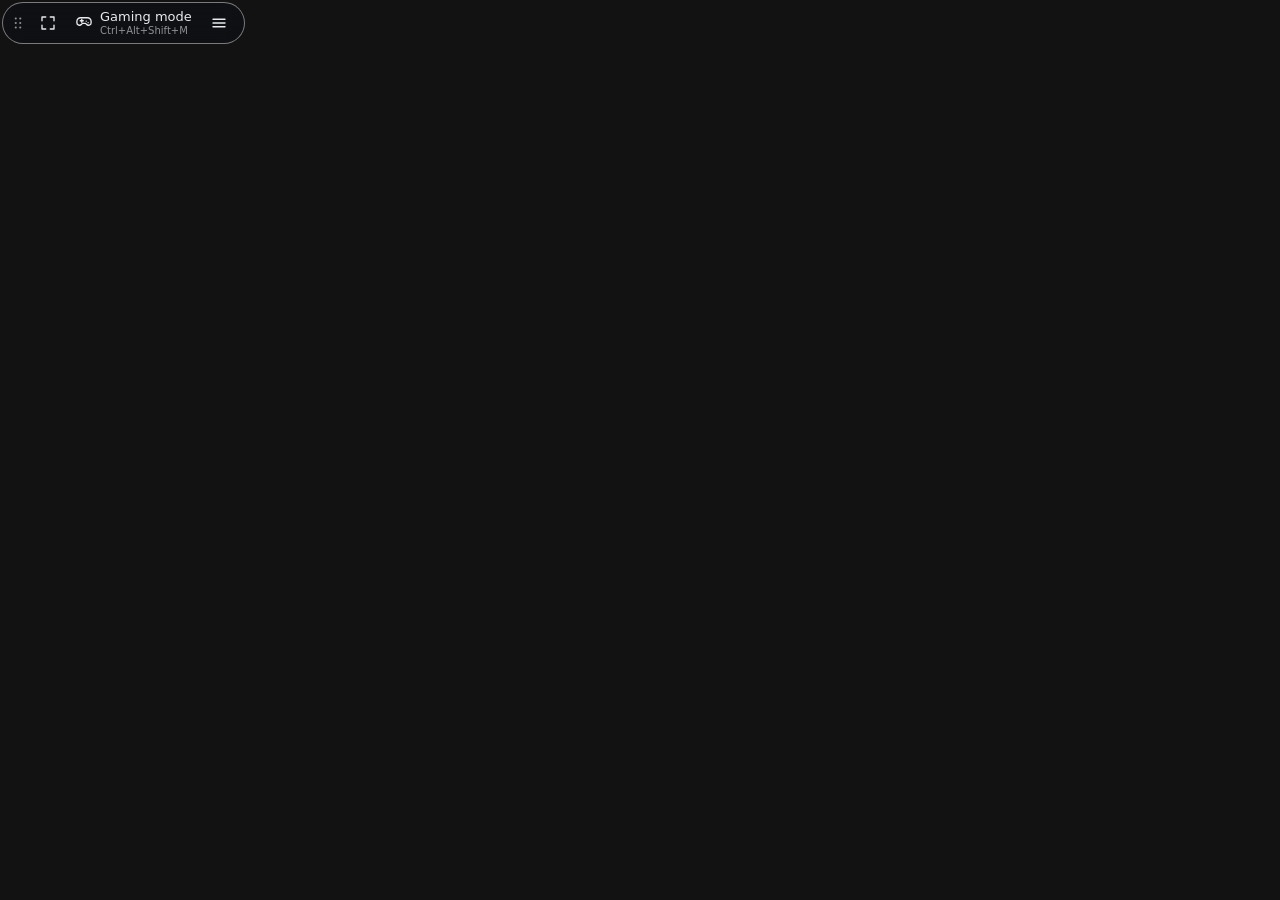
==== app/ui/toolbar.html @ 04dacd25 "Rust/Tauri app (WIP): core port, dark launcher UI, toolbar process, tsnet network helper" ====
<!doctype html>
<html lang="en">
<head>
<meta charset="utf-8">
<meta name="viewport" content="width=device-width, initial-scale=1">
<title>Solinear toolbar</title>
<style>
  :root { color-scheme: dark; --ink: #e8eaef; --dim: #e8eaef99; --accent: #6c8cff; font: 13px/1.35 "Segoe UI Variable", "Segoe UI", system-ui, -apple-system, sans-serif; }
  * { box-sizing: border-box; margin: 0; }
  html, body { background: transparent !important; overflow: hidden; color: var(--ink); user-select: none; -webkit-user-select: none; }
  svg { width: 18px; height: 18px; flex: none; fill: none; stroke: currentColor; stroke-width: 1.8; stroke-linecap: round; stroke-linejoin: round; }
  button { font: inherit; color: inherit; background: none; border: 0; cursor: pointer; }
  button:focus-visible { outline: 2px solid var(--accent); outline-offset: -2px; }
  [hidden] { display: none !important; }
  #wrap { display: inline-flex; flex-direction: column; align-items: flex-start; gap: 6px; padding: 2px; }
  #pill { display: flex; align-items: center; gap: 2px; height: 42px; padding: 0 8px 0 4px; border-radius: 21px; background: rgba(14, 16, 20, .55); border: 1px solid rgba(255, 255, 255, .45); backdrop-filter: blur(10px); }
  #grip { width: 22px; height: 34px; display: grid; place-items: center; color: var(--dim); cursor: grab; }
  #grip svg, #grip use { pointer-events: none; }
  .tb { display: flex; align-items: center; gap: 7px; height: 34px; padding: 0 8px; border-radius: 9px; }
  .tb:hover { background: rgba(255, 255, 255, .13); }
  .tb[aria-pressed="true"], .tb[aria-expanded="true"] { background: rgba(108, 140, 255, .38); }
  .game { text-align: left; line-height: 1.1; }
  .game small { display: block; font-size: 10px; color: var(--dim); }
  #panel { width: 270px; max-height: 420px; overflow-y: auto; padding: 6px; border-radius: 12px; background: rgba(14, 16, 20, .82); border: 1px solid rgba(255, 255, 255, .35); backdrop-filter: blur(14px); box-shadow: 0 8px 28px rgba(0, 0, 0, .5); }
  .it { display: flex; align-items: center; gap: 8px; width: 100%; padding: 7px 10px; border-radius: 7px; text-align: left; }
  .it:hover, .it:focus-visible { background: rgba(255, 255, 255, .15); }
  .it .lab { flex: 1; }
  .it .hint { color: var(--dim); font-size: 12px; }
  .it .ck { width: 14px; height: 14px; }
  .it:disabled { color: var(--dim); cursor: default; background: none; }
  .back { color: var(--dim); font-weight: 600; }
  .sep { height: 1px; background: rgba(255, 255, 255, .2); margin: 5px 6px; }
  .note { padding: 6px 10px; color: var(--dim); font-size: 12px; }
  .ask { padding: 8px 10px; font-size: 14px; }
  .btns { display: flex; gap: 8px; padding: 6px 10px 8px; }
  .btns button { flex: 1; padding: 8px; border-radius: 8px; background: rgba(255, 255, 255, .14); }
  .btns button.danger { background: #d9534f; color: #fff; font-weight: 600; }
  @media (prefers-reduced-motion: no-preference) { #panel { animation: pop .12s ease-out; } @keyframes pop { from { opacity: 0; transform: translateY(-4px); } } }
</style>
</head>
<body>
<svg width="0" height="0" style="position:absolute" aria-hidden="true">
  <symbol id="grip" viewBox="0 0 24 24"><g fill="currentColor" stroke="none"><circle cx="9" cy="6" r="1.4"/><circle cx="15" cy="6" r="1.4"/><circle cx="9" cy="12" r="1.4"/><circle cx="15" cy="12" r="1.4"/><circle cx="9" cy="18" r="1.4"/><circle cx="15" cy="18" r="1.4"/></g></symbol>
  <symbol id="full" viewBox="0 0 24 24"><path d="M4 9V4h5M15 4h5v5M20 15v5h-5M9 20H4v-5"/></symbol>
  <symbol id="menu" viewBox="0 0 24 24"><path d="M4 7h16M4 12h16M4 17h16"/></symbol>
  <symbol id="pad" viewBox="0 0 24 24"><path d="M7 9h4M9 7v4M15 9.5h.01M17.5 11.5h.01"/><path d="M7.5 5h9a5 5 0 0 1 5 5v1.5a3.5 3.5 0 0 1-6.2 2.2L14 12.5h-4l-1.3 1.2A3.5 3.5 0 0 1 2.5 11.5V10a5 5 0 0 1 5-5z"/></symbol>
  <symbol id="chev" viewBox="0 0 24 24"><path d="M9 6l6 6-6 6"/></symbol>
  <symbol id="back" viewBox="0 0 24 24"><path d="M15 6l-6 6 6 6"/></symbol>
  <symbol id="check" viewBox="0 0 24 24"><path d="M5 12.5l4.5 4.5L19 7.5"/></symbol>
</svg>
<div id="wrap">
  <div id="pill" data-tauri-drag-region>
    <div id="grip" data-tauri-drag-region title="Drag to move"><svg><use href="#grip"/></svg></div>
    <button class="tb" id="fullBtn"><svg><use href="#full"/></svg></button>
    <button class="tb game" id="gameBtn" aria-pressed="false"><svg><use href="#pad"/></svg><span>Gaming mode<small id="gameKey"></small></span></button>
    <button class="tb" id="menuBtn" aria-label="Menu" aria-haspopup="menu" aria-expanded="false" title="Menu"><svg><use href="#menu"/></svg></button>
  </div>
  <div id="panel" role="menu" hidden></div>
</div>
<script>if (!window.__TAURI__) document.write('<script src="mock.js"><\/script>');</script>
<script src="toolbar.js"></script>
</body>
</html>
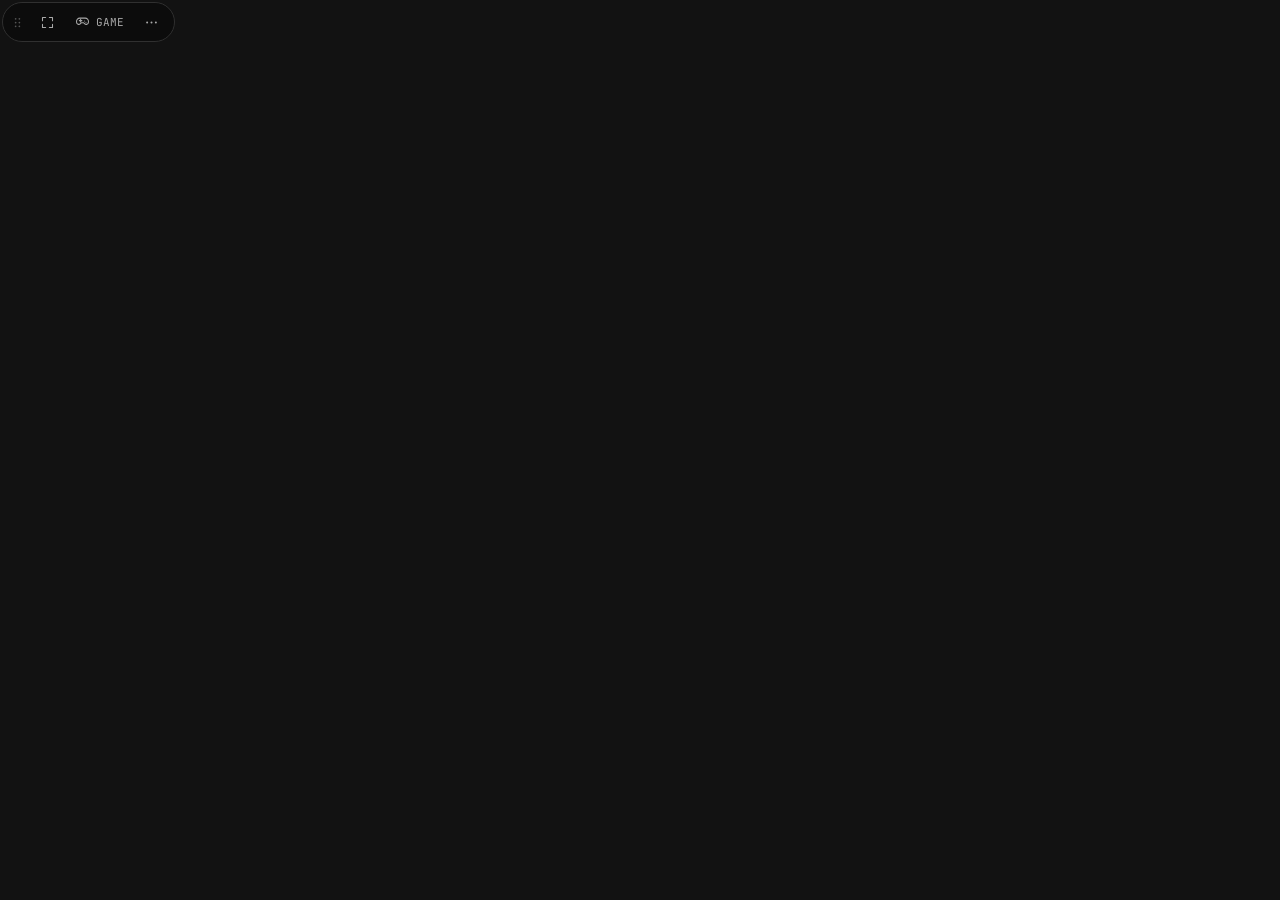
==== commit a06bf723: "Rust app: monochrome launcher redesign and two-screens app icon Sidebar (Devices / This PC / Setting" ====
--- a/app/ui/toolbar.html
+++ b/app/ui/toolbar.html
@@ -5,44 +5,49 @@
 <meta name="viewport" content="width=device-width, initial-scale=1">
 <title>Solinear toolbar</title>
 <style>
-  :root { color-scheme: dark; --ink: #e8eaef; --dim: #e8eaef99; --accent: #6c8cff; font: 13px/1.35 "Segoe UI Variable", "Segoe UI", system-ui, -apple-system, sans-serif; }
+  :root { color-scheme: dark; --ink: #f2f2f2; --dim: #777; --red: #d71921; font: 12px/1.35 "JetBrains Mono", ui-monospace, Consolas, monospace; }
   * { box-sizing: border-box; margin: 0; }
   html, body { background: transparent !important; overflow: hidden; color: var(--ink); user-select: none; -webkit-user-select: none; }
-  svg { width: 18px; height: 18px; flex: none; fill: none; stroke: currentColor; stroke-width: 1.8; stroke-linecap: round; stroke-linejoin: round; }
+  svg { width: 15px; height: 15px; flex: none; fill: none; stroke: currentColor; stroke-width: 1.7; stroke-linecap: round; stroke-linejoin: round; }
   button { font: inherit; color: inherit; background: none; border: 0; cursor: pointer; }
-  button:focus-visible { outline: 2px solid var(--accent); outline-offset: -2px; }
+  button:focus-visible { outline: 1px solid var(--ink); outline-offset: -1px; }
   [hidden] { display: none !important; }
   #wrap { display: inline-flex; flex-direction: column; align-items: flex-start; gap: 6px; padding: 2px; }
-  #pill { display: flex; align-items: center; gap: 2px; height: 42px; padding: 0 8px 0 4px; border-radius: 21px; background: rgba(14, 16, 20, .55); border: 1px solid rgba(255, 255, 255, .45); backdrop-filter: blur(10px); }
-  #grip { width: 22px; height: 34px; display: grid; place-items: center; color: var(--dim); cursor: grab; }
+  #pill { display: flex; align-items: center; gap: 2px; height: 40px; padding: 0 6px 0 2px; border-radius: 999px; background: rgba(12, 12, 12, .94); border: 1px solid #303030; backdrop-filter: blur(10px); }
+  #grip { width: 24px; height: 32px; display: grid; place-items: center; color: #555; cursor: grab; }
+  #grip:hover { color: var(--ink); }
   #grip svg, #grip use { pointer-events: none; }
-  .tb { display: flex; align-items: center; gap: 7px; height: 34px; padding: 0 8px; border-radius: 9px; }
-  .tb:hover { background: rgba(255, 255, 255, .13); }
-  .tb[aria-pressed="true"], .tb[aria-expanded="true"] { background: rgba(108, 140, 255, .38); }
-  .game { text-align: left; line-height: 1.1; }
-  .game small { display: block; font-size: 10px; color: var(--dim); }
-  #panel { width: 270px; max-height: 420px; overflow-y: auto; padding: 6px; border-radius: 12px; background: rgba(14, 16, 20, .82); border: 1px solid rgba(255, 255, 255, .35); backdrop-filter: blur(14px); box-shadow: 0 8px 28px rgba(0, 0, 0, .5); }
-  .it { display: flex; align-items: center; gap: 8px; width: 100%; padding: 7px 10px; border-radius: 7px; text-align: left; }
-  .it:hover, .it:focus-visible { background: rgba(255, 255, 255, .15); }
+  #screens { display: flex; padding: 2px; margin-right: 2px; border: 1px solid #242424; border-radius: 999px; background: #050505; }
+  #screens button { padding: 3px 10px; border-radius: 999px; color: var(--dim); font-size: 11px; }
+  #screens button:hover { color: #fff; }
+  #screens button[aria-pressed="true"] { background: var(--ink); color: #050505; }
+  .tb { display: flex; align-items: center; gap: 6px; height: 30px; padding: 0 9px; border-radius: 999px; color: #aaa; font-size: 11px; }
+  .tb:hover { color: #fff; background: #1a1a1a; }
+  .tb[aria-pressed="true"], .tb[aria-expanded="true"] { background: var(--ink); color: #050505; }
+  #panel { width: 260px; max-height: 420px; overflow-y: auto; padding: 6px; border-radius: 2px; background: rgba(12, 12, 12, .97); border: 1px solid #2a2a2a; box-shadow: 0 12px 32px rgba(0, 0, 0, .6); }
+  .it { display: flex; align-items: center; gap: 8px; width: 100%; padding: 7px 10px; text-align: left; color: #ccc; }
+  .it:hover, .it:focus-visible { background: #181818; color: #fff; }
   .it .lab { flex: 1; }
-  .it .hint { color: var(--dim); font-size: 12px; }
-  .it .ck { width: 14px; height: 14px; }
-  .it:disabled { color: var(--dim); cursor: default; background: none; }
-  .back { color: var(--dim); font-weight: 600; }
-  .sep { height: 1px; background: rgba(255, 255, 255, .2); margin: 5px 6px; }
-  .note { padding: 6px 10px; color: var(--dim); font-size: 12px; }
-  .ask { padding: 8px 10px; font-size: 14px; }
-  .btns { display: flex; gap: 8px; padding: 6px 10px 8px; }
-  .btns button { flex: 1; padding: 8px; border-radius: 8px; background: rgba(255, 255, 255, .14); }
-  .btns button.danger { background: #d9534f; color: #fff; font-weight: 600; }
+  .it .hint { color: #555; font-size: 10px; }
+  .it .ck { width: 13px; height: 13px; }
+  .it:disabled { color: #555; cursor: default; background: none; }
+  .back { color: var(--dim); text-transform: uppercase; font-size: 10px; letter-spacing: .12em; }
+  .sep { border-top: 1px dotted #262626; margin: 5px 4px; }
+  .note { padding: 6px 10px; color: #555; font-size: 10px; text-transform: uppercase; letter-spacing: .06em; }
+  .ask { padding: 8px 10px; font-size: 13px; }
+  .btns { display: flex; gap: 6px; padding: 6px 10px 8px; }
+  .btns button { flex: 1; padding: 7px; border: 1px solid #2a2a2a; color: #aaa; }
+  .btns button:hover { color: #fff; border-color: #444; }
+  .btns button.danger { background: var(--red); border-color: var(--red); color: #fff; font-weight: 600; }
   @media (prefers-reduced-motion: no-preference) { #panel { animation: pop .12s ease-out; } @keyframes pop { from { opacity: 0; transform: translateY(-4px); } } }
 </style>
+<link rel="stylesheet" href="https://fonts.googleapis.com/css2?family=JetBrains+Mono:wght@400;600&display=swap">
 </head>
 <body>
 <svg width="0" height="0" style="position:absolute" aria-hidden="true">
   <symbol id="grip" viewBox="0 0 24 24"><g fill="currentColor" stroke="none"><circle cx="9" cy="6" r="1.4"/><circle cx="15" cy="6" r="1.4"/><circle cx="9" cy="12" r="1.4"/><circle cx="15" cy="12" r="1.4"/><circle cx="9" cy="18" r="1.4"/><circle cx="15" cy="18" r="1.4"/></g></symbol>
   <symbol id="full" viewBox="0 0 24 24"><path d="M4 9V4h5M15 4h5v5M20 15v5h-5M9 20H4v-5"/></symbol>
-  <symbol id="menu" viewBox="0 0 24 24"><path d="M4 7h16M4 12h16M4 17h16"/></symbol>
+  <symbol id="menu" viewBox="0 0 24 24"><g fill="currentColor" stroke="none"><circle cx="5" cy="12" r="1.6"/><circle cx="12" cy="12" r="1.6"/><circle cx="19" cy="12" r="1.6"/></g></symbol>
   <symbol id="pad" viewBox="0 0 24 24"><path d="M7 9h4M9 7v4M15 9.5h.01M17.5 11.5h.01"/><path d="M7.5 5h9a5 5 0 0 1 5 5v1.5a3.5 3.5 0 0 1-6.2 2.2L14 12.5h-4l-1.3 1.2A3.5 3.5 0 0 1 2.5 11.5V10a5 5 0 0 1 5-5z"/></symbol>
   <symbol id="chev" viewBox="0 0 24 24"><path d="M9 6l6 6-6 6"/></symbol>
   <symbol id="back" viewBox="0 0 24 24"><path d="M15 6l-6 6 6 6"/></symbol>
@@ -51,8 +56,9 @@
 <div id="wrap">
   <div id="pill" data-tauri-drag-region>
     <div id="grip" data-tauri-drag-region title="Drag to move"><svg><use href="#grip"/></svg></div>
+    <div id="screens" role="group" aria-label="Host screen" hidden></div>
     <button class="tb" id="fullBtn"><svg><use href="#full"/></svg></button>
-    <button class="tb game" id="gameBtn" aria-pressed="false"><svg><use href="#pad"/></svg><span>Gaming mode<small id="gameKey"></small></span></button>
+    <button class="tb game" id="gameBtn" aria-pressed="false"><svg><use href="#pad"/></svg><span>GAME</span></button>
     <button class="tb" id="menuBtn" aria-label="Menu" aria-haspopup="menu" aria-expanded="false" title="Menu"><svg><use href="#menu"/></svg></button>
   </div>
   <div id="panel" role="menu" hidden></div>
